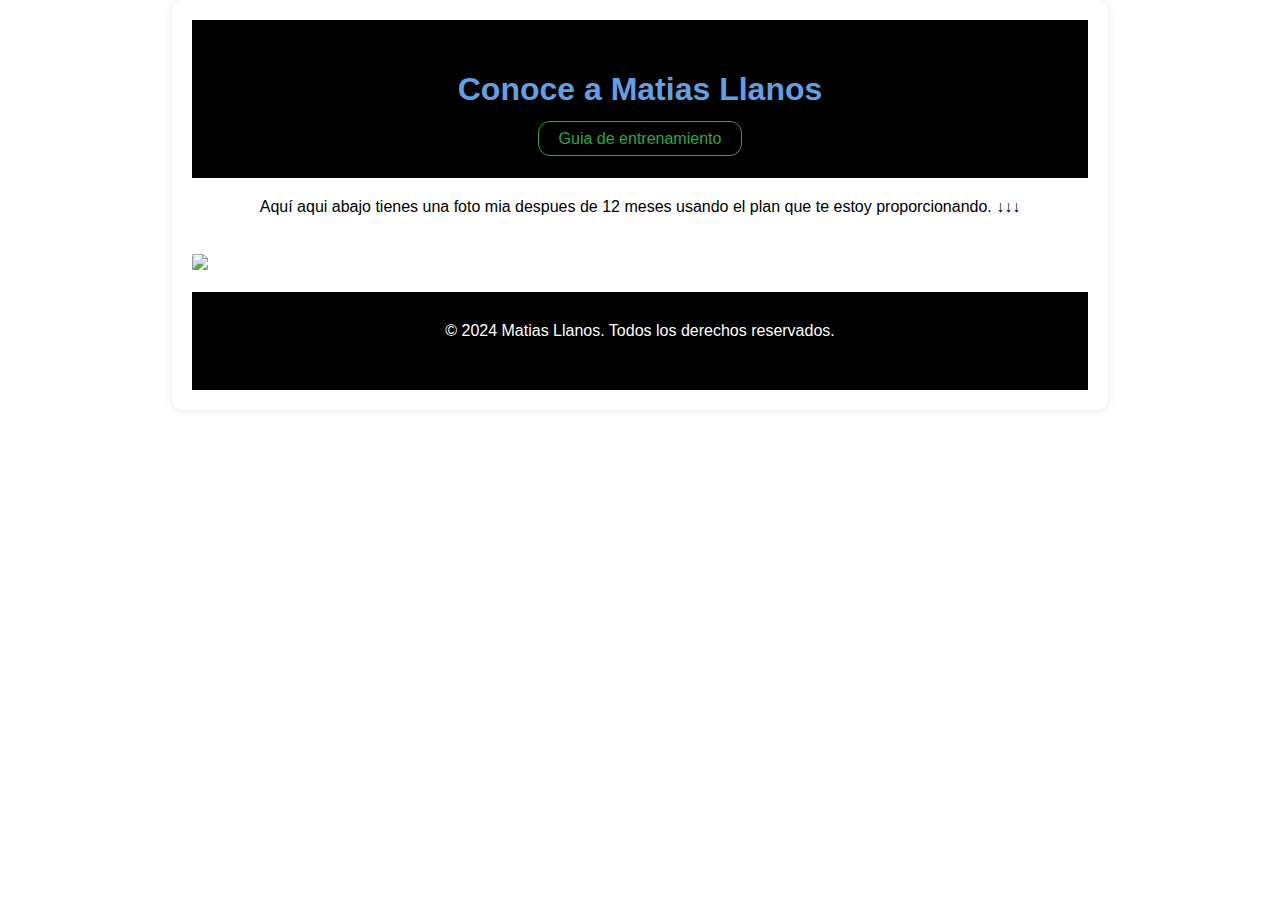
==== matee.html @ 3d2c3a2d "fourth commit" ====
<!DOCTYPE html>
<html lang="es">
<head>
    <meta charset="UTF-8">
    <link href="style-mati.css" type="text/css" rel="stylesheet" />
    <title>Gym Guide: Plan de Entrenamiento</title>
</head>
<body>
    <div class="container">
    <header>
        <h1>Conoce a Matias Llanos</h1>

        <a href="index.html" class="btn">Guia de entrenamiento</a>
        
    </header>
    
    
    <p>Aquí aqui abajo tienes una foto mia despues de 12 meses usando el plan que te estoy proporcionando. ↓↓↓</p>
    <br>
    <img src="https://i.pinimg.com/474x/17/59/a7/1759a7b1f9d61190fc56501fdb36f7be.jpg" style="width:300px; height:auto;"> 
    <br>
    <br>
    <footer>
        <p>&copy; 2024 Matias Llanos. Todos los derechos reservados.</p>
    <footer>
</body>
</html>
---- style-mati.css ----
body {
  font-family: Arial, sans-serif; margin: 20px;
  margin: 0;
  padding: 0;
  background-image: url('https://s1.cdn.autoevolution.com/images/news/the-first-koenigsegg-jesko-absolut-is-out-should-we-hope-for-that-new-speed-record-228653-7.jpg');
}
.btn {
  background-color: transparent;
  border: 1px solid #28a745;
  color: #28a745;
  padding: 8px 20px;
  margin: 0 5px;
  cursor: pointer;
  font-size: 16px;
  border-radius: 12px;
}

.btn:hover {
  background-color: #28a745;
  color: white;
}
.enlace-esquina:hover {
  background-color: #28a745;
  color: white;
}
ul { margin: 10px; }
p{ 
    text-align: center;
    margin: 20px 0;
 }
header {
  background-color: #000;
  text-align: center;
  padding:30px;
}
img {
  border-radius: 10%;
  width: 50%;
  height: auto;
}
main {
  max-width: 800px;
  margin: 0 auto;
  padding: 0 20px;
}
section {
  background-color: #fff;
  border-radius: 8px;
  padding: 20px;
  margin-bottom: 20px;
}
a{
  color: #007bff; text-decoration: none;
}
h1,
h2 {
  color: #61a0e2;
  text-align: center;
}
li {
  margin-bottom: 10px;
  margin: 5px 0; 
}
.container {
  width: 70%; 
  margin: 0 auto; 
  background-color: white; 
  padding: 20px; 
  border-radius: 10px; 
  box-shadow: 0 0 10px rgba(0, 0, 0, 0.1); 
}
.enlace-esquina2 {
  position: absolute;
  top: 70px; 
  left: 350px; 
  text-decoration: none;
  color: #000; 
  background-color: #fff; 
  padding: 10px 20px; 
  border: 1px solid #000; 
  border-radius: 5px; 
  }
.enlace-esquina {
  position: absolute;
  top: 70px; 
  right: 350px; 
  text-decoration: none;
  color: #000; 
  background-color: #fff; 
  padding: 10px 20px; 
  border: 1px solid #000; 
  border-radius: 5px; 
  }
footer{
  background-color: black;
  color: white;
  text-align: center;
  padding: 10px 0;
}
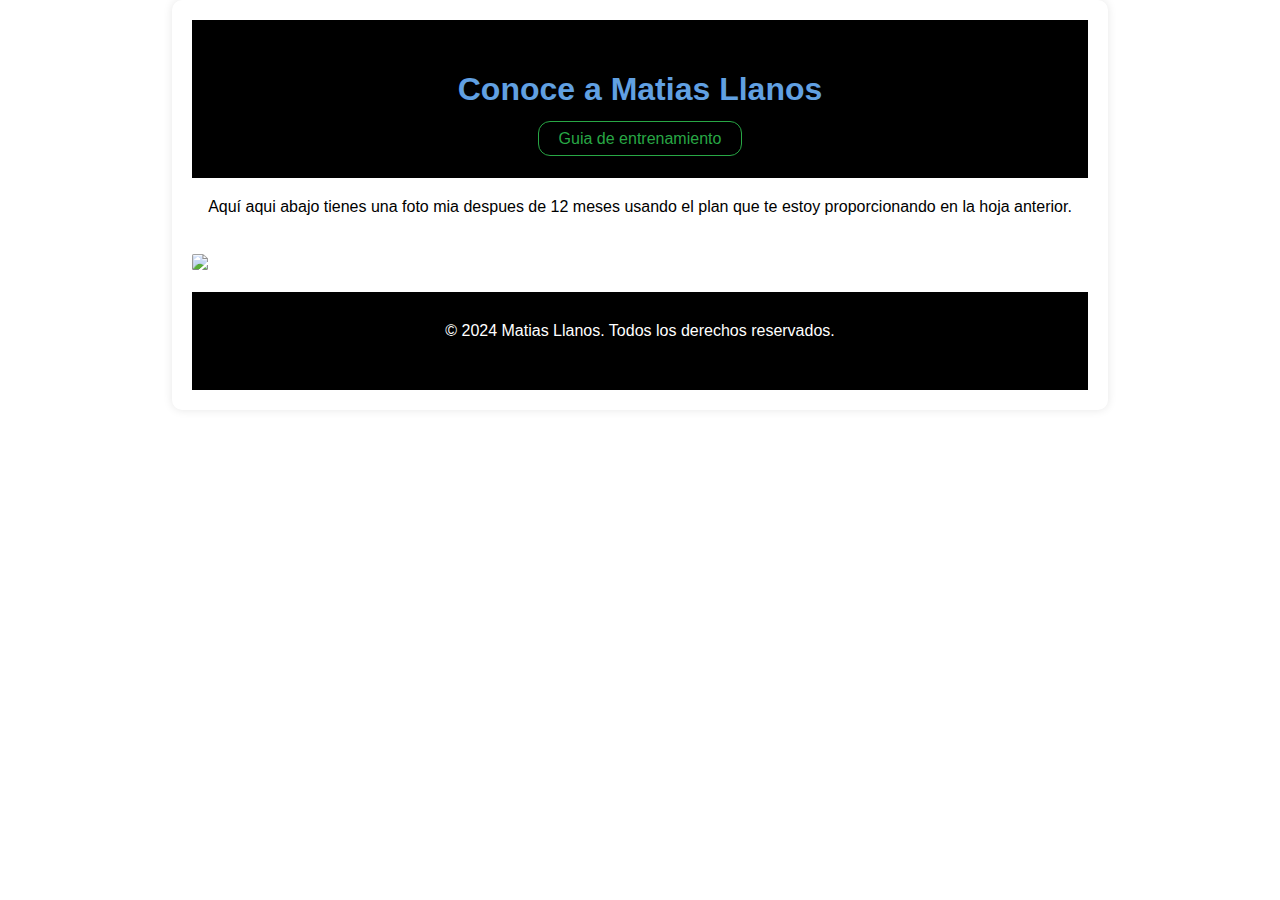
==== commit 0ce2643f: "na" ====
--- a/matee.html
+++ b/matee.html
@@ -15,7 +15,7 @@
     </header>
     
     
-    <p>Aquí aqui abajo tienes una foto mia despues de 12 meses usando el plan que te estoy proporcionando. ↓↓↓</p>
+    <p>Aquí aqui abajo tienes una foto mia despues de 12 meses usando el plan que te estoy proporcionando en la hoja anterior.</p>
     <br>
     <img src="https://i.pinimg.com/474x/17/59/a7/1759a7b1f9d61190fc56501fdb36f7be.jpg" style="width:300px; height:auto;"> 
     <br>
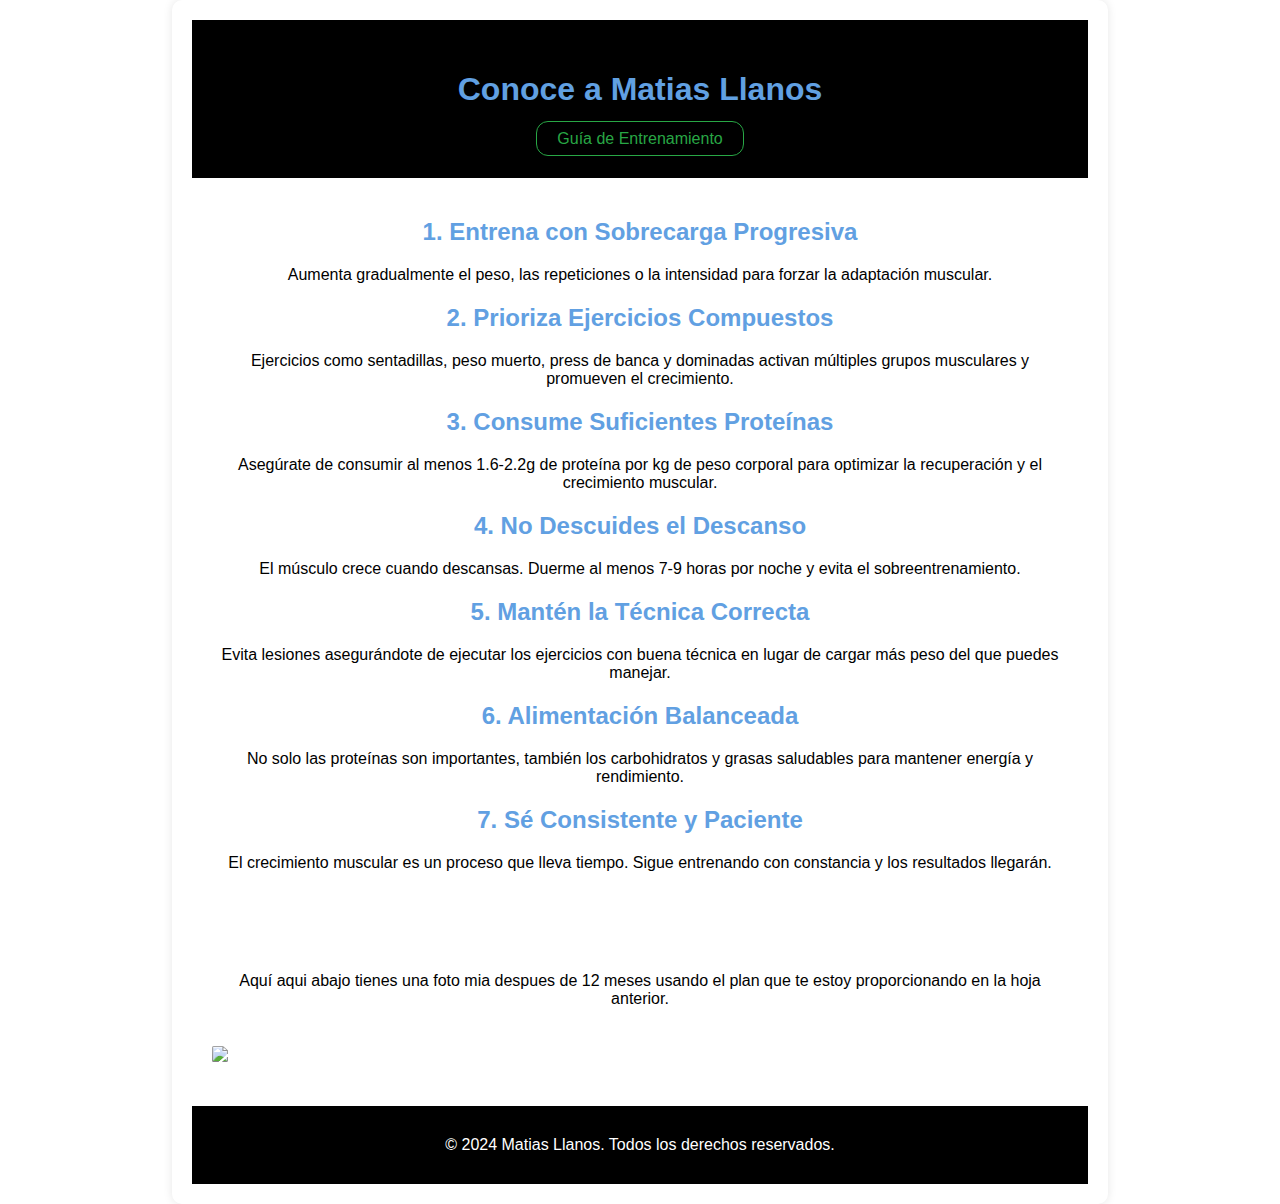
==== commit 4cc47f5d: "fifth commit" ====
--- a/matee.html
+++ b/matee.html
@@ -3,25 +3,61 @@
 <head>
     <meta charset="UTF-8">
     <link href="style-mati.css" type="text/css" rel="stylesheet" />
-    <title>Gym Guide: Plan de Entrenamiento</title>
+    <title>Gym Guide: Hipertrofia y Fuerza</title>
 </head>
 <body>
     <div class="container">
-    <header>
-        <h1>Conoce a Matias Llanos</h1>
+        <header>
+            <h1>Conoce a Matias Llanos</h1>
+            <a href="index.html" class="btn">Guía de Entrenamiento</a>
+        </header> 
 
-        <a href="index.html" class="btn">Guia de entrenamiento</a>
+        <section class="tips">
+            <div class="tip">
+                <h2>1. Entrena con Sobrecarga Progresiva</h2>
+                <p>Aumenta gradualmente el peso, las repeticiones o la intensidad para forzar la adaptación muscular.</p>
+            </div>
+
+            <div class="tip">
+                <h2>2. Prioriza Ejercicios Compuestos</h2>
+                <p>Ejercicios como sentadillas, peso muerto, press de banca y dominadas activan múltiples grupos musculares y promueven el crecimiento.</p>
+            </div>
+
+            <div class="tip">
+                <h2>3. Consume Suficientes Proteínas</h2>
+                <p>Asegúrate de consumir al menos 1.6-2.2g de proteína por kg de peso corporal para optimizar la recuperación y el crecimiento muscular.</p>
+            </div>
+
+            <div class="tip">
+                <h2>4. No Descuides el Descanso</h2>
+                <p>El músculo crece cuando descansas. Duerme al menos 7-9 horas por noche y evita el sobreentrenamiento.</p>
+            </div>
+
+            <div class="tip">
+                <h2>5. Mantén la Técnica Correcta</h2>
+                <p>Evita lesiones asegurándote de ejecutar los ejercicios con buena técnica en lugar de cargar más peso del que puedes manejar.</p>
+            </div>
+
+            <div class="tip">
+                <h2>6. Alimentación Balanceada</h2>
+                <p>No solo las proteínas son importantes, también los carbohidratos y grasas saludables para mantener energía y rendimiento.</p>
+            </div>
+
+            <div class="tip">
+                <h2>7. Sé Consistente y Paciente</h2>
+                <p>El crecimiento muscular es un proceso que lleva tiempo. Sigue entrenando con constancia y los resultados llegarán.</p>
+            </div>
+        </section>
         
-    </header>
-    
-    
-    <p>Aquí aqui abajo tienes una foto mia despues de 12 meses usando el plan que te estoy proporcionando en la hoja anterior.</p>
+        <section class="intro">
+            <p>Aquí aqui abajo tienes una foto mia despues de 12 meses usando el plan que te estoy proporcionando en la hoja anterior.</p>
     <br>
     <img src="https://i.pinimg.com/474x/17/59/a7/1759a7b1f9d61190fc56501fdb36f7be.jpg" style="width:300px; height:auto;"> 
-    <br>
-    <br>
-    <footer>
-        <p>&copy; 2024 Matias Llanos. Todos los derechos reservados.</p>
-    <footer>
+        </section>
+
+        <footer>
+            <p>&copy; 2024 Matias Llanos. Todos los derechos reservados.</p>
+        </footer>
+    </div>
 </body>
 </html>
--- a/style-mati.css
+++ b/style-mati.css
@@ -1,8 +1,9 @@
 body {
-  font-family: Arial, sans-serif; margin: 20px;
+  font-family: Arial, sans-serif;
+  margin: 20px;
   margin: 0;
   padding: 0;
-  background-image: url('https://s1.cdn.autoevolution.com/images/news/the-first-koenigsegg-jesko-absolut-is-out-should-we-hope-for-that-new-speed-record-228653-7.jpg');
+  background-image: url("https://s1.cdn.autoevolution.com/images/news/the-first-koenigsegg-jesko-absolut-is-out-should-we-hope-for-that-new-speed-record-228653-7.jpg");
 }
 .btn {
   background-color: transparent;
@@ -23,15 +24,17 @@
   background-color: #28a745;
   color: white;
 }
-ul { margin: 10px; }
-p{ 
-    text-align: center;
-    margin: 20px 0;
- }
+ul {
+  margin: 10px;
+}
+p {
+  text-align: center;
+  margin: 20px 0;
+}
 header {
   background-color: #000;
   text-align: center;
-  padding:30px;
+  padding: 30px;
 }
 img {
   border-radius: 10%;
@@ -49,8 +52,9 @@
   padding: 20px;
   margin-bottom: 20px;
 }
-a{
-  color: #007bff; text-decoration: none;
+a {
+  color: #007bff;
+  text-decoration: none;
 }
 h1,
 h2 {
@@ -59,41 +63,41 @@
 }
 li {
   margin-bottom: 10px;
-  margin: 5px 0; 
+  margin: 5px 0;
 }
 .container {
-  width: 70%; 
-  margin: 0 auto; 
-  background-color: white; 
-  padding: 20px; 
-  border-radius: 10px; 
-  box-shadow: 0 0 10px rgba(0, 0, 0, 0.1); 
+  width: 70%;
+  margin: 0 auto;
+  background-color: white;
+  padding: 20px;
+  border-radius: 10px;
+  box-shadow: 0 0 10px rgba(0, 0, 0, 0.1);
 }
 .enlace-esquina2 {
   position: absolute;
-  top: 70px; 
-  left: 350px; 
+  top: 70px;
+  left: 350px;
   text-decoration: none;
-  color: #000; 
-  background-color: #fff; 
-  padding: 10px 20px; 
-  border: 1px solid #000; 
-  border-radius: 5px; 
-  }
+  color: #000;
+  background-color: #fff;
+  padding: 10px 20px;
+  border: 1px solid #000;
+  border-radius: 5px;
+}
 .enlace-esquina {
   position: absolute;
-  top: 70px; 
-  right: 350px; 
+  top: 70px;
+  right: 350px;
   text-decoration: none;
-  color: #000; 
-  background-color: #fff; 
-  padding: 10px 20px; 
-  border: 1px solid #000; 
-  border-radius: 5px; 
-  }
-footer{
+  color: #000;
+  background-color: #fff;
+  padding: 10px 20px;
+  border: 1px solid #000;
+  border-radius: 5px;
+}
+footer {
   background-color: black;
   color: white;
   text-align: center;
   padding: 10px 0;
-}+}
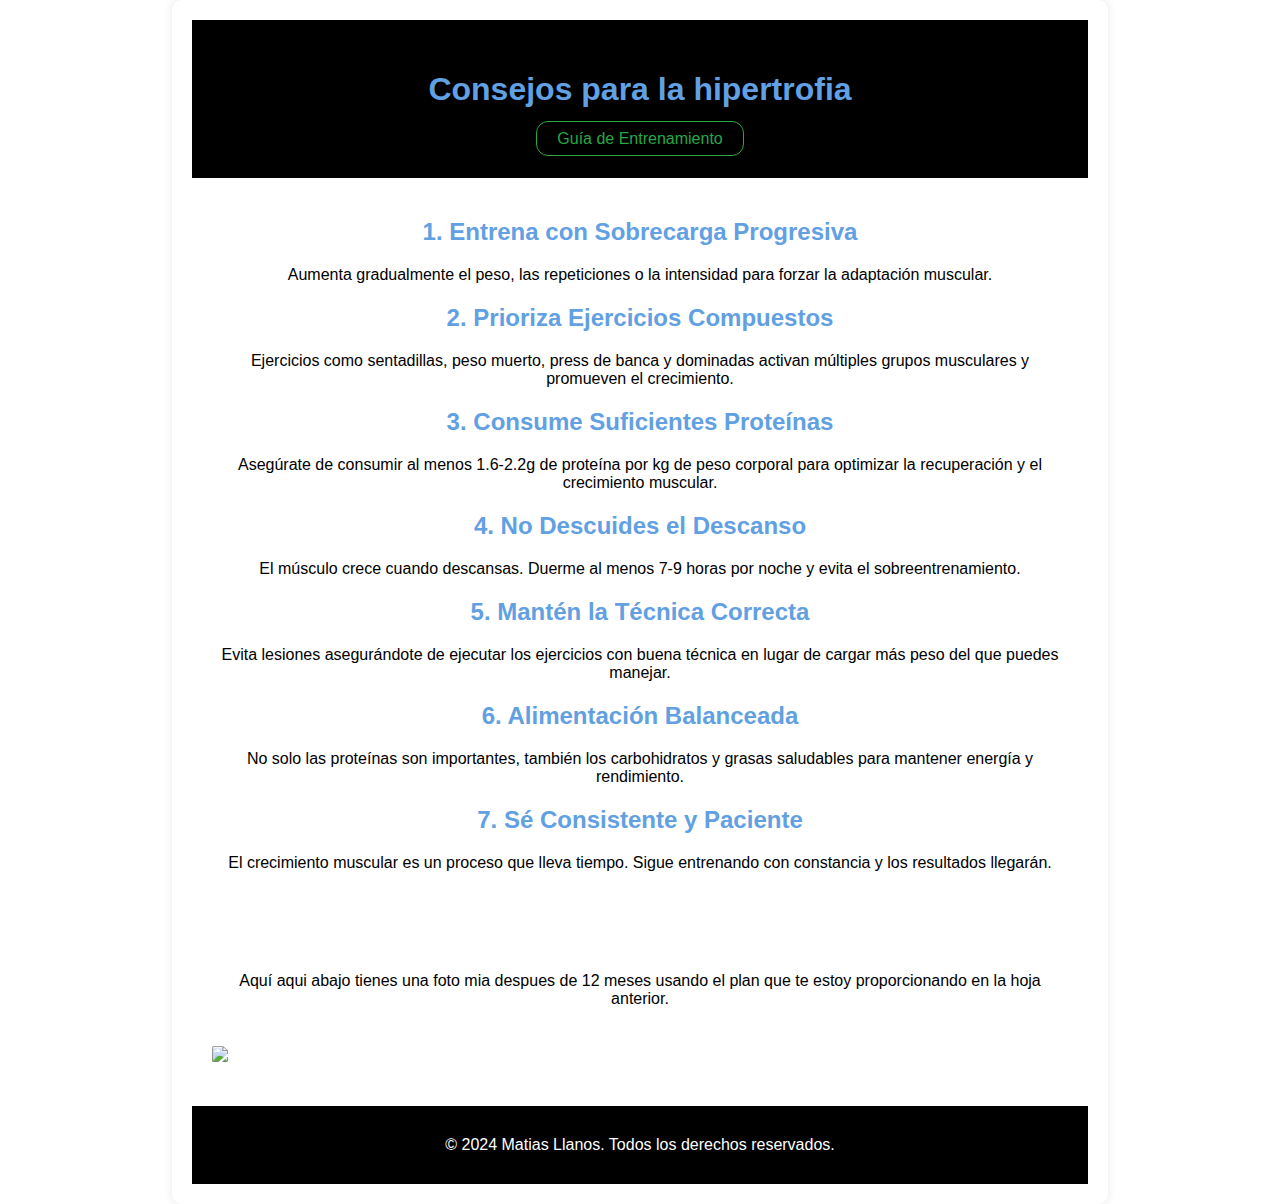
==== commit 2164d961: "sixth commit" ====
--- a/matee.html
+++ b/matee.html
@@ -8,7 +8,7 @@
 <body>
     <div class="container">
         <header>
-            <h1>Conoce a Matias Llanos</h1>
+            <h1>Consejos para la hipertrofia</h1>
             <a href="index.html" class="btn">Guía de Entrenamiento</a>
         </header> 
 
@@ -48,7 +48,7 @@
                 <p>El crecimiento muscular es un proceso que lleva tiempo. Sigue entrenando con constancia y los resultados llegarán.</p>
             </div>
         </section>
-        
+
         <section class="intro">
             <p>Aquí aqui abajo tienes una foto mia despues de 12 meses usando el plan que te estoy proporcionando en la hoja anterior.</p>
     <br>
